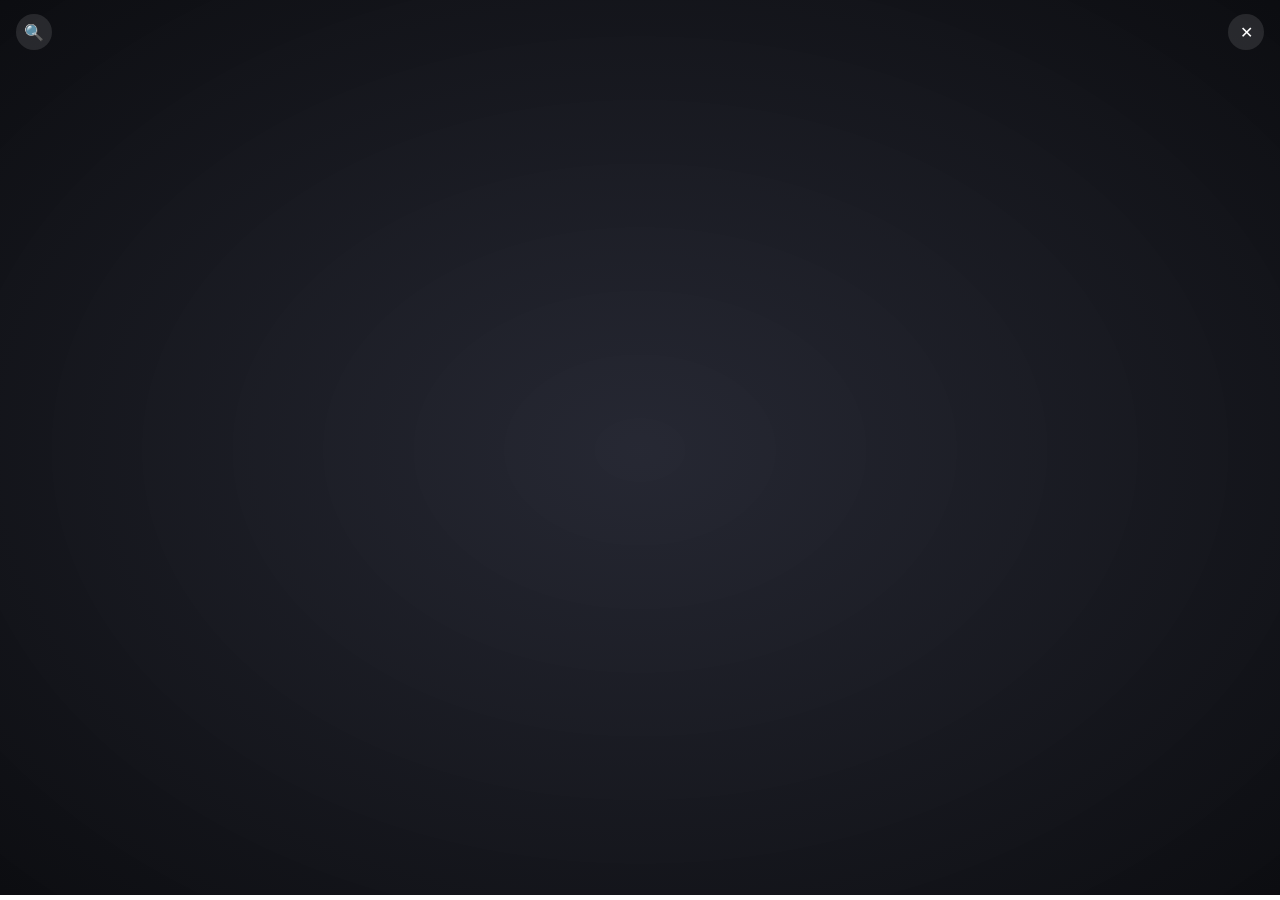
==== anuncio.html @ e52b1684 "Add files via upload" ====
<!DOCTYPE html>
<html lang="pt-BR">
<head>
<meta charset="UTF-8">
<meta name="viewport" content="width=device-width, initial-scale=1">
<title>Item</title>
<link rel="stylesheet" href="shared.css">
<style>
  html, body { margin:0; height:100%; background:transparent; font-family:Georgia,'Times New Roman',serif; color:#eee; overflow:hidden; }
  #ov { position:fixed; inset:0; display:flex; flex-direction:column; align-items:center; justify-content:center; gap:10px;
        padding:24px 10vw 34px; background:radial-gradient(ellipse at center, rgba(22,24,36,.93), rgba(4,5,9,.97)); animation:entra .45s ease; }
  @keyframes entra { from { opacity:0; transform:scale(1.03); } to { opacity:1; transform:none; } }
  .rb { width:36px; height:36px; border:0; border-radius:50%; background:#ffffff1c; color:#fff; font-size:16px; cursor:pointer; }
  .rb:hover { background:#ffffff40; } .rb.on { background:#fff; color:#111; }
  #x { position:absolute; top:14px; right:16px; }
  #tools { position:absolute; top:14px; left:16px; display:flex; align-items:center; gap:6px; }
  #tools span { font:12px system-ui,sans-serif; color:#cfd2e2; min-width:34px; text-align:center; }
  #nome { margin:0; text-align:center; font-size:clamp(22px,3.4vw,38px); letter-spacing:.07em; text-transform:uppercase; color:#fff; text-shadow:0 2px 18px #000, 0 0 30px var(--cor,transparent); }
  #meta { text-align:center; font:clamp(11px,1.3vw,14px) system-ui,sans-serif; letter-spacing:.14em; text-transform:uppercase; color:#80849a; }
  #desc { max-width:700px; width:100%; max-height:28vh; overflow:auto; text-align:justify; hyphens:auto; font-size:clamp(14px,1.7vw,18px); line-height:1.55; color:#d6d8e4; padding:0 6px; }
  #desc b { color:#fff; }
  #barra { position:absolute; left:0; right:0; bottom:0; height:5px; background:#ffffff1f; }
  #prog { display:block; height:100%; width:100%; background:var(--cor,#fff); transform-origin:left; }

  /* modo lupa */
  .lupa { --hmax:62vh; }
  .lupa .holo { animation:none !important; cursor:crosshair; }
  .lupa .holo-in { transform:none !important; filter:none !important; }
  .lupa .h-glow { display:none; }
  .lupa #desc { max-height:12vh; }
  #lente { position:fixed; display:none; width:240px; height:240px; box-sizing:border-box; border:3px solid #fff; border-radius:50%;
           background-color:#000; background-repeat:no-repeat; box-shadow:0 6px 28px #000c; pointer-events:none; z-index:20; }
</style>
</head>
<body>
<div id="ov">
  <div id="tools" hidden>
    <button class="rb" id="lupa" title="Lupa (zoom para ler)">🔍</button>
    <span id="zl-menos-wrap" hidden><button class="rb" id="zm" title="Diminuir zoom">−</button></span>
    <span id="zlabel" hidden></span>
    <span id="zl-mais-wrap" hidden><button class="rb" id="zp" title="Aumentar zoom">+</button></span>
  </div>
  <button class="rb" id="x" title="Fechar">✕</button>
  <div id="img"></div>
  <h1 id="nome"></h1>
  <div id="meta"></div>
  <div id="desc"></div>
  <div id="barra"><i id="prog"></i></div>
</div>
<div id="lente"></div>

<script type="module">
import OBR from "https://esm.sh/@owlbear-rodeo/sdk@3";
import { MODAL_ANUNCIO, esc, sanitize, holoHTML, initHolo, metaTexto, detalhesHTML } from "./shared.js";

const $ = s => document.querySelector(s);
let DURACAO = 8000; // tempo na tela (ms); o mestre ajusta na aba ⚙
let dados = {};
try { dados = JSON.parse(new URLSearchParams(location.search).get("d") || "{}"); } catch (e) {}

DURACAO = (Number(dados.dur) || 8) * 1000;
if (dados.cor) document.documentElement.style.setProperty("--cor", dados.cor);
$("#nome").textContent = dados.nome || "";
$("#desc").innerHTML = sanitize(dados.descricao || "") + detalhesHTML(dados);
$("#meta").textContent = metaTexto(dados);

const imgBox = $("#img");
const temImg = dados.img && /^https?:\/\//.test(dados.img);
if (temImg) {
  imgBox.innerHTML = holoHTML(dados.img);
  initHolo(imgBox.querySelector(".holo"));
  $("#tools").hidden = false;
} else if (dados.icone) {
  imgBox.innerHTML = `<div style="font-size:min(22vh,140px);line-height:1.1">${esc(dados.icone)}</div>`;
}

/* ---- som ---- */
if (new URLSearchParams(location.search).get("som") === "1") {
  const som = new Audio("anuncio.mp3");
  som.volume = 0.8;
  som.play().catch(() => addEventListener("pointerdown", () => som.play().catch(() => {}), { once: true }));
}

/* ---- fechar ---- */
let fechado = false;
function fechar() {
  if (fechado) return; fechado = true;
  OBR.modal.close(MODAL_ANUNCIO).catch(() => {});
}
$("#x").onclick = fechar;
$("#ov").addEventListener("click", e => {
  if (lupa) return;
  if (!e.target.closest(".holo") && !e.target.closest("#desc") && !e.target.closest("#tools") && e.target.id !== "nome") fechar();
});

/* ---- lupa ---- */
let lupa = false, zoom = 2.5;
const lente = $("#lente");
const mostrarZoom = () => { $("#zlabel").textContent = "×" + zoom.toFixed(1).replace(".", ","); };
function setZoom(z) { zoom = Math.min(8, Math.max(1.5, z)); mostrarZoom(); }
function setLupa(on) {
  lupa = on;
  $("#ov").classList.toggle("lupa", on);
  $("#lupa").classList.toggle("on", on);
  for (const id of ["zl-menos-wrap", "zlabel", "zl-mais-wrap"]) $("#" + id).hidden = !on;
  lente.style.display = "none"; mostrarZoom();
}
$("#lupa").onclick = () => setLupa(!lupa);
$("#zm").onclick = () => setZoom(zoom / 1.25);
$("#zp").onclick = () => setZoom(zoom * 1.25);
imgBox.addEventListener("pointermove", e => {
  if (!lupa) return;
  const base = imgBox.querySelector(".h-base");
  const r = base.getBoundingClientRect();
  const x = e.clientX - r.left, y = e.clientY - r.top;
  if (x < 0 || y < 0 || x > r.width || y > r.height) { lente.style.display = "none"; return; }
  const S = lente.offsetWidth, meio = lente.clientWidth / 2;
  const subir = e.pointerType === "touch" ? S / 2 + 60 : 0; // no toque, a lupa fica acima do dedo
  lente.style.display = "block";
  lente.style.left = (e.clientX - S / 2) + "px";
  lente.style.top = (e.clientY - S / 2 - subir) + "px";
  lente.style.backgroundImage = `url("${dados.img}")`;
  lente.style.backgroundSize = `${r.width * zoom}px ${r.height * zoom}px`;
  lente.style.backgroundPosition = `${meio - x * zoom}px ${meio - y * zoom}px`;
});
imgBox.addEventListener("pointerleave", () => { lente.style.display = "none"; });
imgBox.addEventListener("wheel", e => {
  if (!lupa) return;
  e.preventDefault();
  setZoom(zoom * (e.deltaY < 0 ? 1.15 : 1 / 1.15));
}, { passive: false });

/* ---- contagem regressiva (pausa ao mexer no item ou usar a lupa) ---- */
const prog = $("#prog");
let decorrido = 0, ultimo = performance.now(), sobre = false;
for (const el of [imgBox, $("#desc"), $("#tools")]) {
  el.addEventListener("pointerenter", () => sobre = true);
  el.addEventListener("pointerleave", () => sobre = false);
}
(function tick(agora) {
  if (fechado) return;
  if (!sobre && !lupa) decorrido += agora - ultimo;
  ultimo = agora;
  prog.style.transform = `scaleX(${Math.max(0, 1 - decorrido / DURACAO)})`;
  if (decorrido >= DURACAO) return fechar();
  requestAnimationFrame(tick);
})(performance.now());

OBR.onReady(() => {});
</script>
</body>
</html>
---- shared.css ----
.holo { display:inline-block; perspective:900px; touch-action:none; cursor:grab; animation:flutuar 4s ease-in-out infinite; }
.holo.ativo { animation-play-state:paused; cursor:grabbing; }
@keyframes flutuar { 0%,100% { transform:translateY(0); } 50% { transform:translateY(-8px); } }
.holo-in { position:relative; display:inline-block; transform-style:preserve-3d;
  transform:rotateX(calc(var(--rx,0) * 1deg)) rotateY(calc(var(--ry,0) * 1deg));
  transition:transform .12s ease-out;
  filter:drop-shadow(calc(var(--ry,0) * -1.4px) calc(var(--rx,0) * 1.4px) 18px rgba(0,0,0,.65)); }
.holo.solto .holo-in { transition:transform .6s ease; }
.h-base { display:block; max-width:100%; max-height:var(--hmax,42vh); user-select:none; -webkit-user-drag:none; }
.h-glow { position:absolute; inset:0; width:100%; height:100%; pointer-events:none; mix-blend-mode:screen; opacity:.85;
  filter:brightness(1.7) saturate(2.2) hue-rotate(calc(var(--hue,0) * 1deg));
  -webkit-mask-image:radial-gradient(circle at calc(var(--mx,50) * 1%) calc(var(--my,50) * 1%), #000 0%, transparent 55%);
          mask-image:radial-gradient(circle at calc(var(--mx,50) * 1%) calc(var(--my,50) * 1%), #000 0%, transparent 55%);
  transition:opacity .3s; }
.holo:not(.ativo) .h-glow { opacity:0; }

.pr { display:flex; justify-content:space-between; gap:12px; font-size:12px; padding:2px 0; border-bottom:1px dashed #ffffff22; } .pr span { opacity:.65; }
.tg { display:flex; flex-wrap:wrap; gap:4px; margin-top:6px; } .tg i { font-style:normal; font-size:10.5px; padding:2px 7px; border-radius:10px; background:#ffffff1c; }
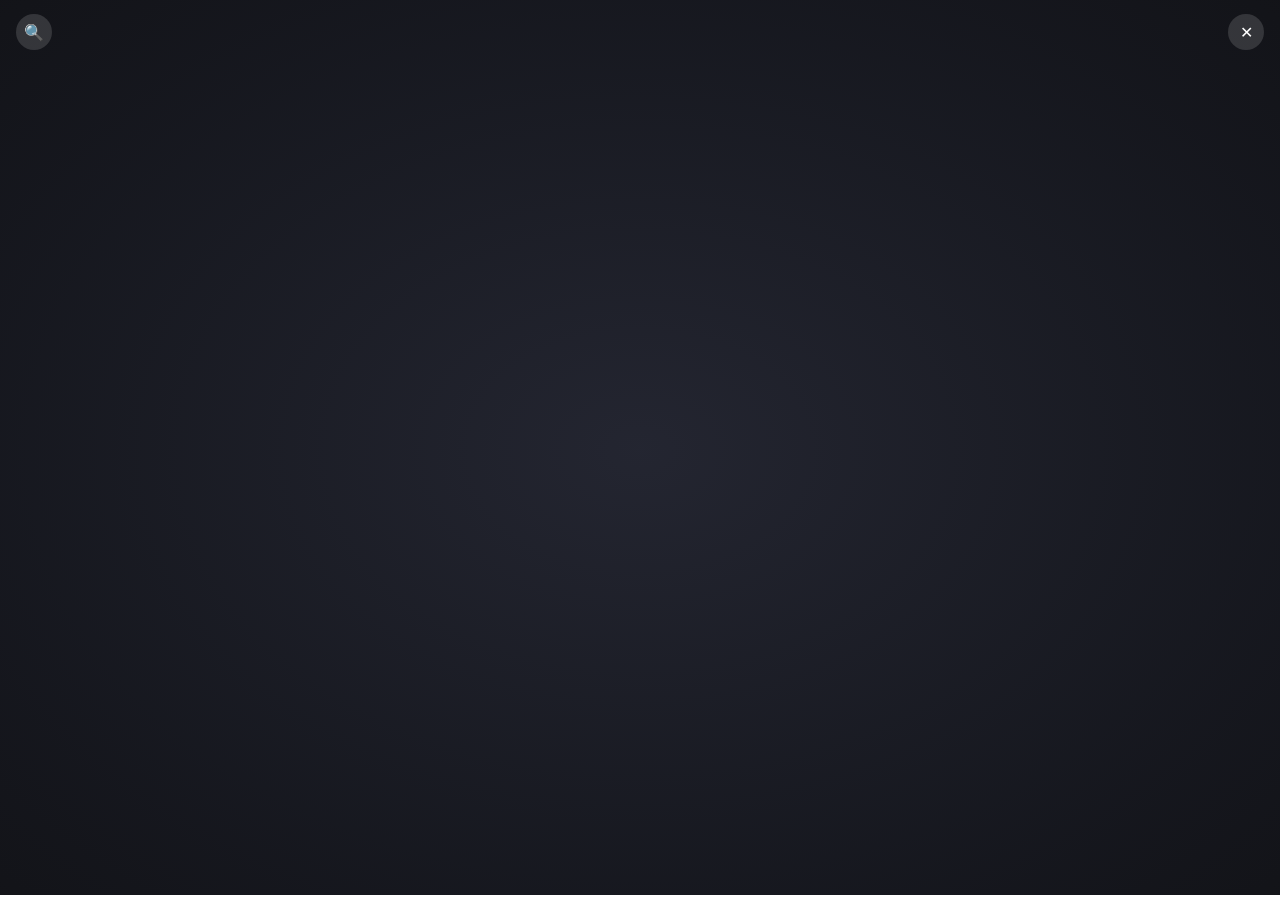
==== commit b0640d78: "Add files via upload" ====
--- a/anuncio.html
+++ b/anuncio.html
@@ -8,19 +8,24 @@
 <style>
   html, body { margin:0; height:100%; background:transparent; font-family:Georgia,'Times New Roman',serif; color:#eee; overflow:hidden; }
   #ov { position:fixed; inset:0; display:flex; flex-direction:column; align-items:center; justify-content:center; gap:10px;
-        padding:24px 10vw 34px; background:radial-gradient(ellipse at center, rgba(22,24,36,.93), rgba(4,5,9,.97)); animation:entra .45s ease; }
+        padding:24px 10vw 34px; background:radial-gradient(ellipse at center, color-mix(in srgb, var(--t-bg,#161824) var(--ov-a,94%), transparent), color-mix(in srgb, var(--t-bg2,#04050a) var(--ov-a,94%), transparent)), var(--fundoImg,none);
+        background-size:cover; background-position:center; font-family:var(--t-fd,Georgia,serif); color:var(--t-txt,#eee); animation:entra .45s ease; }
+  #ov::before { content:""; position:absolute; inset:14px; pointer-events:none; border:var(--t-borda,0); }
+  #ov::after { content:""; position:absolute; inset:0; pointer-events:none; background:var(--t-scan,none), radial-gradient(ellipse at center, transparent 45%, rgba(0,0,0,var(--t-vig,0)) 100%); }
+  @keyframes tremer { 0%,100% { transform:translate(0,0); } 25% { transform:translate(1.5px,-1px); } 50% { transform:translate(-1.5px,1px); } 75% { transform:translate(1px,1.5px); } }
+  .tremor #nome { animation:tremer .2s steps(2) infinite; }
   @keyframes entra { from { opacity:0; transform:scale(1.03); } to { opacity:1; transform:none; } }
-  .rb { width:36px; height:36px; border:0; border-radius:50%; background:#ffffff1c; color:#fff; font-size:16px; cursor:pointer; }
+  .rb { width:36px; height:36px; border:0; border-radius:50%; background:color-mix(in srgb, var(--t-txt,#fff) 14%, transparent); color:var(--t-txt,#fff); font-size:16px; cursor:pointer; }
   .rb:hover { background:#ffffff40; } .rb.on { background:#fff; color:#111; }
   #x { position:absolute; top:14px; right:16px; }
   #tools { position:absolute; top:14px; left:16px; display:flex; align-items:center; gap:6px; }
   #tools span { font:12px system-ui,sans-serif; color:#cfd2e2; min-width:34px; text-align:center; }
-  #nome { margin:0; text-align:center; font-size:clamp(22px,3.4vw,38px); letter-spacing:.07em; text-transform:uppercase; color:#fff; text-shadow:0 2px 18px #000, 0 0 30px var(--cor,transparent); }
-  #meta { text-align:center; font:clamp(11px,1.3vw,14px) system-ui,sans-serif; letter-spacing:.14em; text-transform:uppercase; color:#80849a; }
-  #desc { max-width:700px; width:100%; max-height:28vh; overflow:auto; text-align:justify; hyphens:auto; font-size:clamp(14px,1.7vw,18px); line-height:1.55; color:#d6d8e4; padding:0 6px; }
-  #desc b { color:#fff; }
+  #nome { margin:0; text-align:center; font-size:clamp(22px,3.4vw,38px); letter-spacing:.07em; text-transform:uppercase; color:var(--t-txt,#fff); font-family:var(--t-ft,inherit); text-shadow:var(--t-sombra,0 2px 18px #000), 0 0 30px var(--cor,transparent); }
+  #meta { text-align:center; font:clamp(11px,1.3vw,14px) system-ui,sans-serif; letter-spacing:.14em; text-transform:uppercase; color:color-mix(in srgb, var(--t-txt,#80849a) 60%, transparent); }
+  #desc { max-width:700px; width:100%; max-height:28vh; overflow:auto; text-align:justify; hyphens:auto; font-size:clamp(14px,1.7vw,18px); line-height:1.55; font-family:var(--t-fd,inherit); color:color-mix(in srgb, var(--t-txt,#d6d8e4) 88%, transparent); padding:0 6px; }
+  #desc b { color:var(--t-txt,#fff); }
   #barra { position:absolute; left:0; right:0; bottom:0; height:5px; background:#ffffff1f; }
-  #prog { display:block; height:100%; width:100%; background:var(--cor,#fff); transform-origin:left; }
+  #prog { display:block; height:100%; width:100%; background:var(--cor,var(--t-acc,#fff)); transform-origin:left; }
 
   /* modo lupa */
   .lupa { --hmax:62vh; }
@@ -51,13 +56,14 @@
 
 <script type="module">
 import OBR from "https://esm.sh/@owlbear-rodeo/sdk@3";
-import { MODAL_ANUNCIO, esc, sanitize, holoHTML, initHolo, metaTexto, detalhesHTML } from "./shared.js";
+import { MODAL_ANUNCIO, aplicarTema, esc, sanitize, holoHTML, initHolo, metaTexto, detalhesHTML } from "./shared.js";
 
 const $ = s => document.querySelector(s);
 let DURACAO = 8000; // tempo na tela (ms); o mestre ajusta na aba ⚙
 let dados = {};
 try { dados = JSON.parse(new URLSearchParams(location.search).get("d") || "{}"); } catch (e) {}
 
+aplicarTema(dados.tema);
 DURACAO = (Number(dados.dur) || 8) * 1000;
 if (dados.cor) document.documentElement.style.setProperty("--cor", dados.cor);
 $("#nome").textContent = dados.nome || "";
